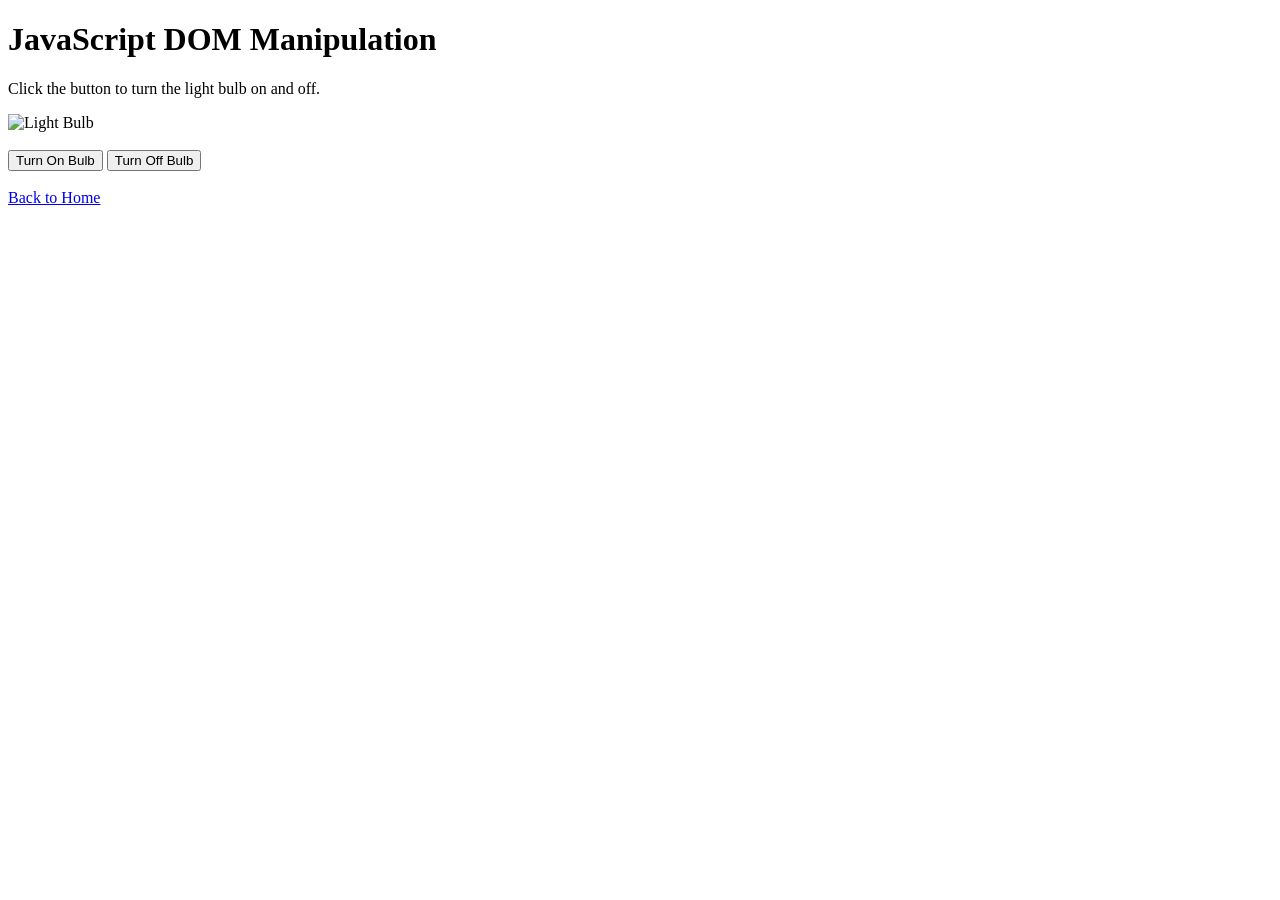
==== bulb.html @ 70f31a51 "Added light bulb demo" ====
<!DOCTYPE html>
<html lang="en">
<head>
    <meta charset="UTF-8">
    <meta name="viewport" content="width=device-width, initial-scale=1.0">
    <title>Light Bulb Demo</title>
</head>
<body>
    <h1>JavaScript DOM Manipulation</h1>
    <p>Click the button to turn the light bulb on and off.</p>
    <img id="bulb" src="pic_bulboff.gif" alt="Light Bulb">
    <br><br>
    <button onclick="turnOn()">Turn On Bulb</button>
    <button onclick="turnOff()">Turn Off Bulb</button>
    <br><br>
    <a href="index.html">Back to Home</a>
    <script>
        function turnon() {
            document.getElementById("bulb").src = "pic_bulbon.gif";
        }
        function turnOff() {
            document.getElementById("bulb").src = "pic_bulboff.gif";
        }
    </script>
</body>
</html>
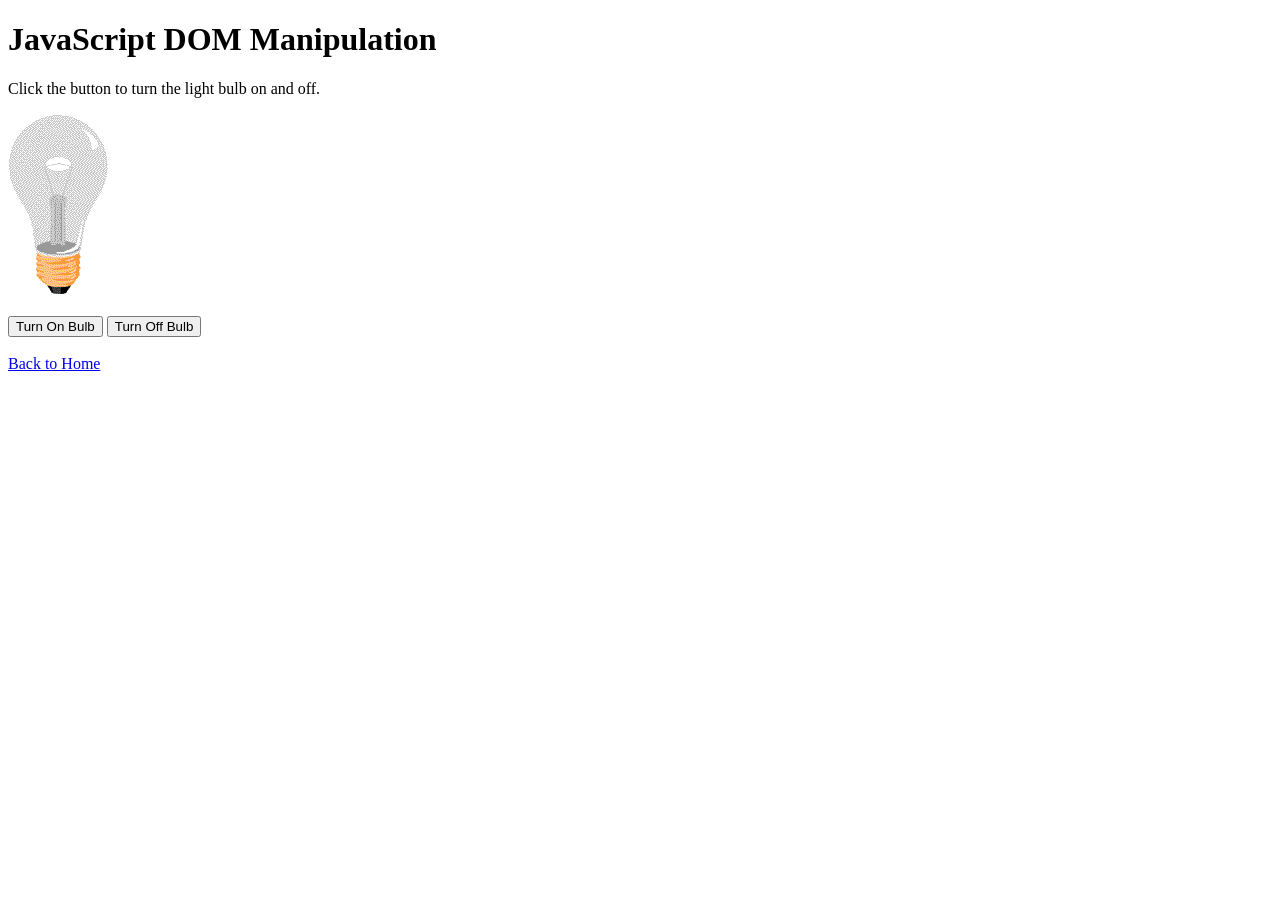
==== commit eb17d4bd: "Revised Bulb Functions" ====
--- a/bulb.html
+++ b/bulb.html
@@ -8,18 +8,18 @@
 <body>
     <h1>JavaScript DOM Manipulation</h1>
     <p>Click the button to turn the light bulb on and off.</p>
-    <img id="bulb" src="pic_bulboff.gif" alt="Light Bulb">
+    <img id="bulb" src="Images/pic_bulboff.gif" alt="Light Bulb">
     <br><br>
     <button onclick="turnOn()">Turn On Bulb</button>
     <button onclick="turnOff()">Turn Off Bulb</button>
     <br><br>
     <a href="index.html">Back to Home</a>
     <script>
-        function turnon() {
-            document.getElementById("bulb").src = "pic_bulbon.gif";
+        function turnOn() {
+            document.getElementById("bulb").src = "Images/pic_bulbon.gif";
         }
         function turnOff() {
-            document.getElementById("bulb").src = "pic_bulboff.gif";
+            document.getElementById("bulb").src = "Images/pic_bulboff.gif";
         }
     </script>
 </body>
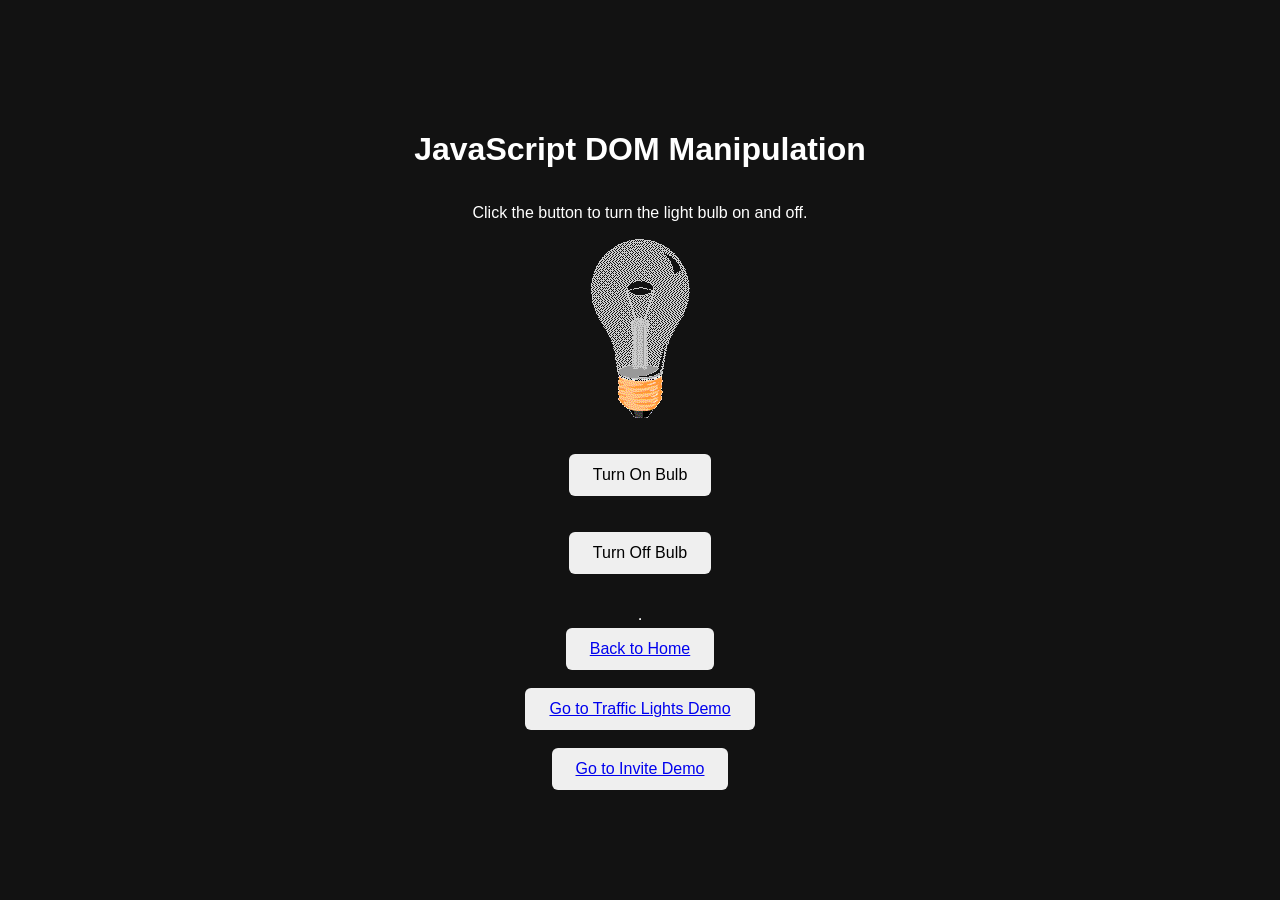
==== commit f485f27c: "Added Traffic Lights" ====
--- a/bulb.html
+++ b/bulb.html
@@ -4,16 +4,60 @@
     <meta charset="UTF-8">
     <meta name="viewport" content="width=device-width, initial-scale=1.0">
     <title>Light Bulb Demo</title>
+    <style>
+         body{
+        display: flex;
+        flex-direction: column;
+        justify-content: center;
+        align-items: center;
+        height: 100vh;
+        margin: 0;
+        background-color: #121212;
+        color: #ffffff;
+        font-family: Arial, sans-serif;
+        overflow: hidden;
+        }
+        #card {
+            text-align:center;
+        }
+        button {
+            padding: 12px 24px;
+            font-size: 16px;
+            border: none;
+            border-radius: 6px;
+            cursor: pointer;
+        }
+        #turnOnBtn {
+            background-color: #22c55e;
+            color: white;
+            margin-right: 10px;
+        }
+        #turnOffBtn {
+            background-color: #ef4444;
+            color: white;
+        }
+        h1 {
+            margin-bottom: 20px;
+        white-space: nowrap;
+        }
+    </style>
 </head>
 <body>
+   
     <h1>JavaScript DOM Manipulation</h1>
     <p>Click the button to turn the light bulb on and off.</p>
     <img id="bulb" src="Images/pic_bulboff.gif" alt="Light Bulb">
     <br><br>
     <button onclick="turnOn()">Turn On Bulb</button>
+    <br><br>
     <button onclick="turnOff()">Turn Off Bulb</button>
     <br><br>
-    <a href="index.html">Back to Home</a>
+    <hr>
+    <button><a href="index.html">Back to Home</a></button>
+    <br>
+    <button><a href="trafficlights.html">Go to Traffic Lights Demo</a></button>
+    <br>
+    <button><a href="invite.html">Go to Invite Demo</a></button>
     <script>
         function turnOn() {
             document.getElementById("bulb").src = "Images/pic_bulbon.gif";
